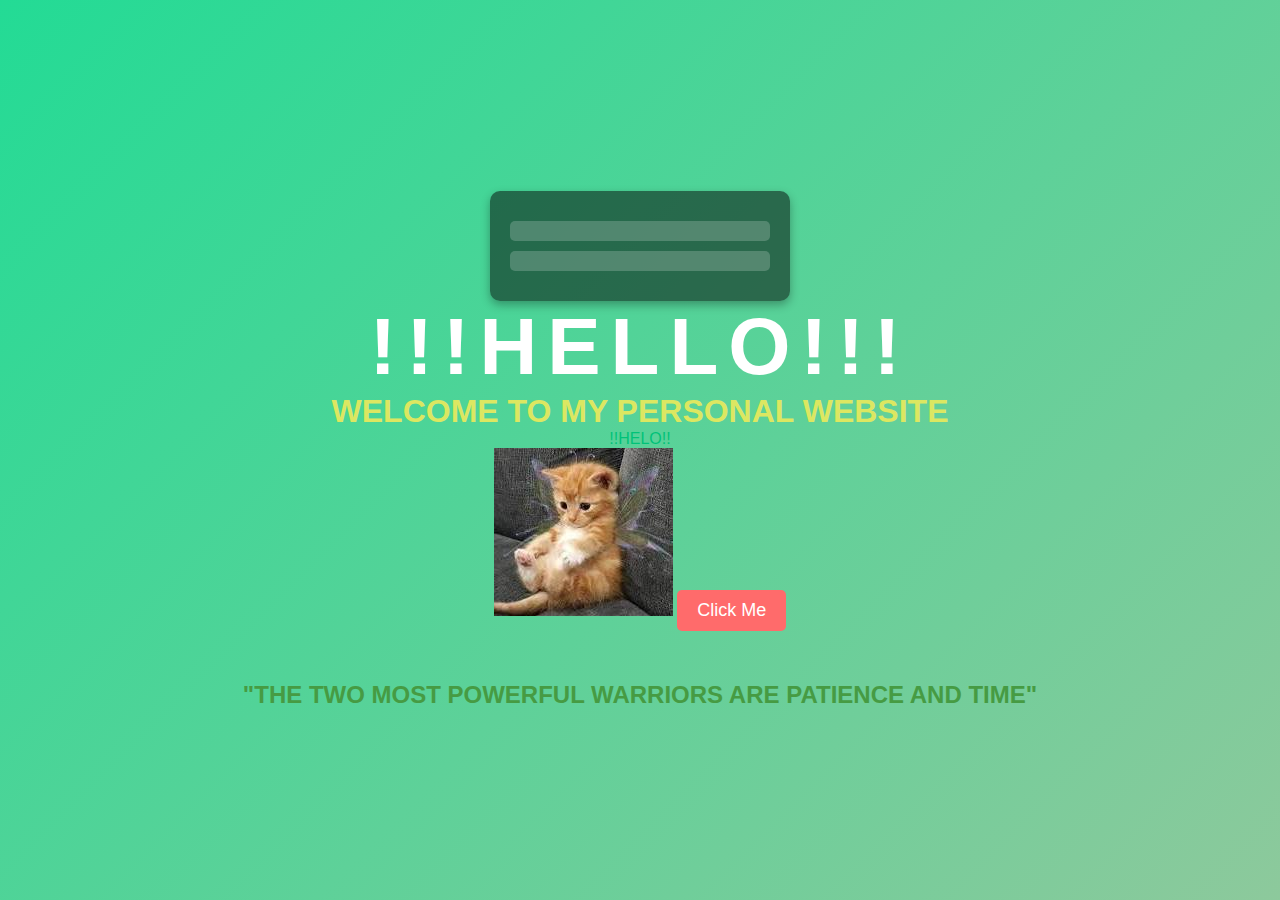
==== index.html @ bd374a41 "Add files via upload" ====
<!DOCTYPE html>
<html lang="en">
<head>
    <meta charset="UTF-8">
    <meta name="viewport" content="width=device-width, initial-scale=1.0">
    <title>Homepage</title>
    <link rel="stylesheet" href="style4.css">
</head>
<body>



    <div class="transparent-container">
        <div class="clock" id="clock"></div>
        <div class="calendar" id="calendar"></div>
    </div>
   <script src="script.js"></script>
  
    <header> 
        <div class="glow-text">!!!HELLO!!!</div>

        <h1 style="color: #dce761;">WELCOME TO MY PERSONAL WEBSITE</h1>
        <p style="color: rgb(0, 194, 120);">!!HELO!!</p>
        <img src="cat.jpg" alt="Sample Image" class="bounce">
        <a href="mainpage.html" class="btn">Click Me</a>
    </header>



    <audio autoplay loop>
      <source src="WhatsApp Audio 2024-12-01 at 01.44.34.mpeg" type="audio/mpeg">
    </audio>


  
    <main>
        <h2 style=" color:#469b43;">"THE TWO MOST POWERFUL WARRIORS ARE PATIENCE AND TIME"</h2>
        
    </main>


</body>
</html>
---- style4.css ----
*{
  margin: 0;
  padding: 0;
  box-sizing: border-box;
}

body {
  font-family: Arial, sans-serif;
  height: 100vh;
  background: linear-gradient(-45deg, #ff6b6b, #f7b7a3, #23db95);
  background-size: 400% 400%;
  animation: bg 6s ease infinite;
  display: flex;
  justify-content: center;
  align-items: center;
  flex-direction: column;
  text-align: center;
  color: white;
}


@keyframes bg {
  0% {
      background-position: 0% 50%;
  }
  50% {
      background-position: 100% 50%;
  }
  100% {
      background-position: 0% 50%;
  }
}


.bounce {
  display: inline-block;
  animation: bounceAnimation 1.5s ease infinite;
}

@keyframes bounceAnimation {
  0%, 100% {
      transform: translateY(0);
  }
  50% {
      transform: translateY(-20px);
  }
}

.btn {
  display: inline-block;
  padding: 10px 20px;
  margin-top: 20px;
  background-color: #ff6b6b;
  color: white;
  text-decoration: none;
  font-size: 18px;
  border-radius: 5px;
  transition: transform 0.3s ease, background-color 0.3s ease;
}


.btn:hover {
  transform: scale(1.1);
  background-color: #f7b7a3;
}


main {
  margin-top: 50px;
}


/* Transparent Container */
.transparent-container {
  background: rgba(0, 0, 0, 0.5); /* Semi-transparent background */
  padding: 20px;
  border-radius: 10px;
  text-align: center;
  box-shadow: 0px 4px 10px rgba(0, 0, 0, 0.3);
  width: 300px;
}

/* Clock and Calendar Styling */
.clock, .calendar {
  font-size: 1.5rem;
  margin: 10px 0;
  padding: 10px;
  border-radius: 5px;
  background: rgba(255, 255, 255, 0.2); /* Slightly transparent white */
  color: white;
  font-weight: bold;
}





.glow-text {
    font-size: 5rem;
    font-weight: bold;
    color: #fff;
    letter-spacing: 10px;
    animation: animated-text 5s linear infinite;
}

@keyframes animated-text {
    0% {
        text-shadow: none;
    }
    50% {
        text-shadow: 0 0 10px #ef233c,
            0 0 20px #ef233c,
            0 0 40px #ef233c,
            0 0 80px #ef233c,
            0 0 100px #ef233c;
    }
    100% {
        text-shadow: none;
    }
}
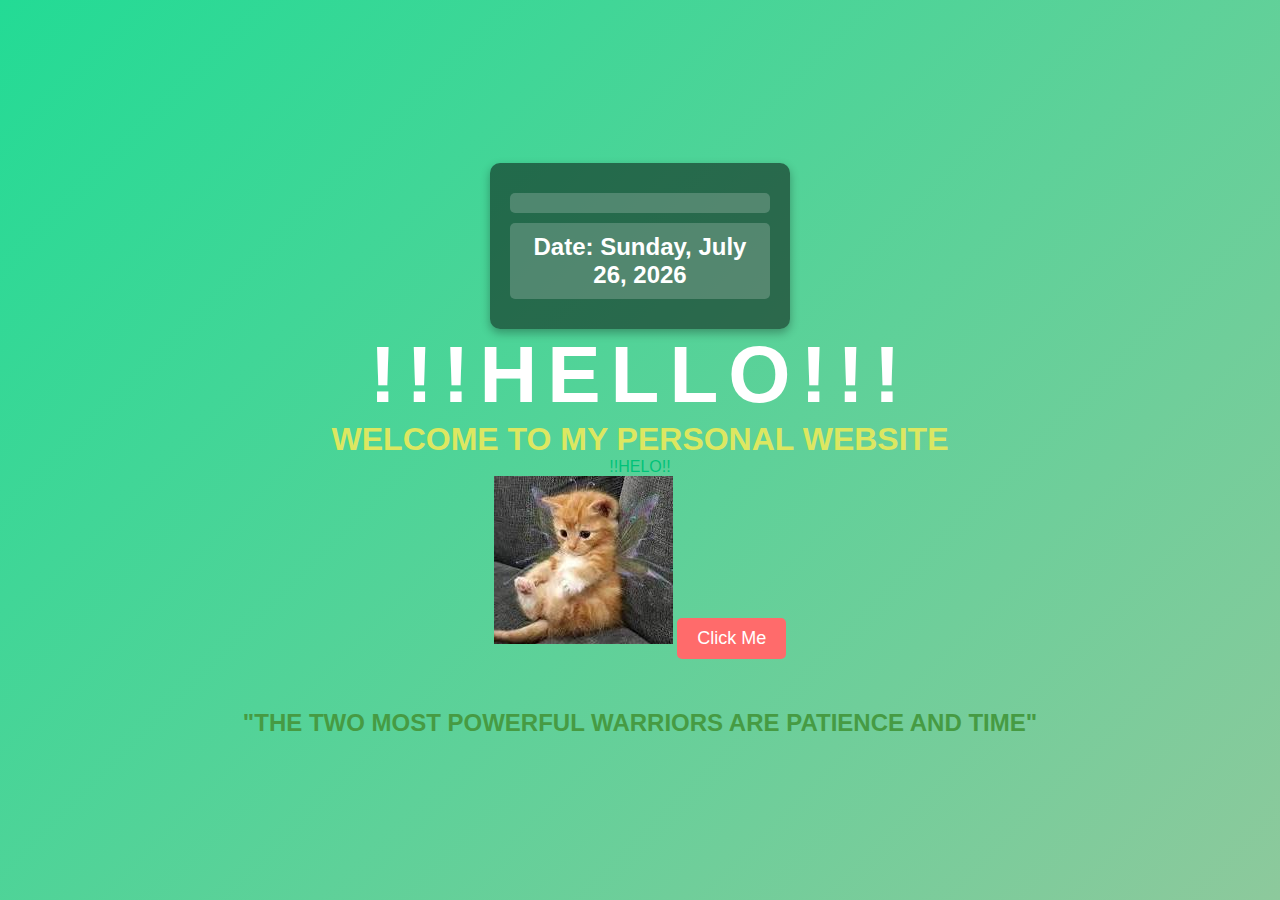
==== commit c12f993b: "Update index.html" ====
--- a/index.html
+++ b/index.html
@@ -28,7 +28,7 @@
 
 
     <audio autoplay loop>
-      <source src="WhatsApp Audio 2024-12-01 at 01.44.34.mpeg" type="audio/mpeg">
+      <source src="WhatsApp Audio 2024-12-01 at 02.10.25.mpeg" type="audio/mpeg">
     </audio>
 
 
